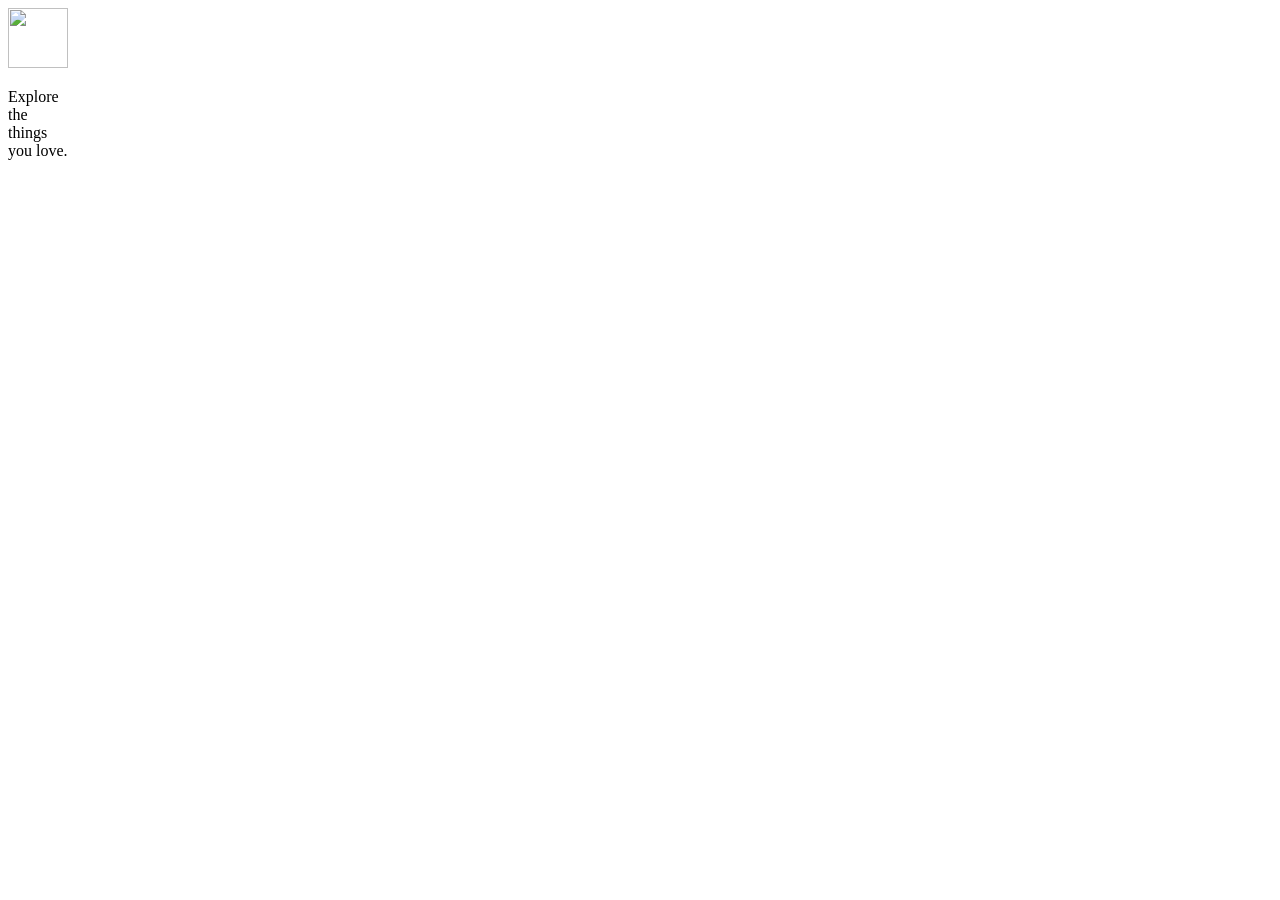
==== index 2.html @ 208da1d0 "Add files via upload" ====
<!DOCTYPE html>
<html lang="en">
    <head>
        <meta charset="UTF-8">
        <meta name="viewport" content="width=device-width, initial-scale=1.0">
        <title>Lab-2</title>
        <link rel="stylesheet" href="style.css">
    </head>

    <body>
        <div id="parent">

            <div id="main">

                <div id="left">

                    <div id="left-top">
                        <img src="assets/logo" height="60px" width="60px">
                    </div>

                    <div id="left-bottom">
                        <p id="motto">Explore <br> the <br> things <br> you love.</p>
                    </div>

                </div>

                <div id="right">

                </div>

            </div>

            <div id="footer">

            </div>

        </div>

    </body>

</html>
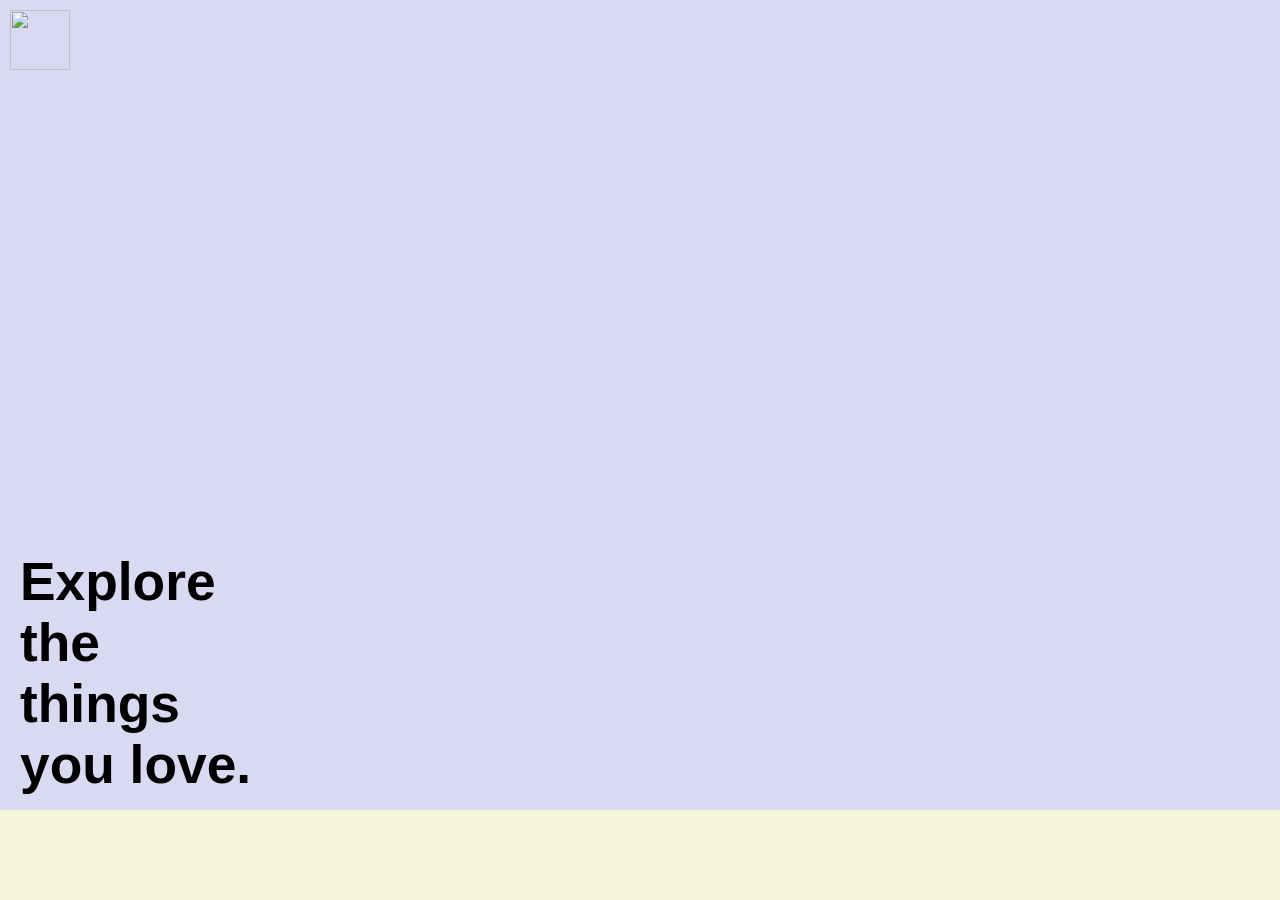
==== commit 8e7f0012: "index 2.html Updated the logo image source and changed the stylesheet link." ====
--- a/index 2.html
+++ b/index 2.html
@@ -4,7 +4,7 @@
         <meta charset="UTF-8">
         <meta name="viewport" content="width=device-width, initial-scale=1.0">
         <title>Lab-2</title>
-        <link rel="stylesheet" href="style.css">
+        <link rel="stylesheet" href="style 2.css">
     </head>
 
     <body>
@@ -15,7 +15,7 @@
                 <div id="left">
 
                     <div id="left-top">
-                        <img src="assets/logo" height="60px" width="60px">
+                        <img src="assets/Facebook_logo.webp" height="60px" width="60px">
                     </div>
 
                     <div id="left-bottom">
--- a/style 2.css
+++ b/style 2.css
@@ -0,0 +1,65 @@
+
+*{
+    margin: 0;
+    padding: 0;
+}
+
+#parent{
+    background-color: aqua;
+    height: 100vh;
+    width: 100vw;
+    display: flex;
+    flex-direction: column;
+}
+
+#main{
+    background-color: rgb(217, 217, 242);
+    height: 90%;
+    width: 100%;
+    display: flex;
+    flex-direction: row;
+}
+
+#footer{
+    background-color: beige;
+    height: 10%;
+    width: 100%;
+}
+
+#left{
+    height: 100%;
+    width: 60%;
+    display: flex;
+    flex-direction: column;
+}
+
+#right{
+    height: 100%;
+    width: 40%;
+}
+
+#left-top{
+    height: 15%;
+    width: 100%;
+    padding-left: 10px;
+    padding-top: 10px;
+
+}
+
+#left-bottom{
+    height: 85%;
+    width: 100%;
+    display: flex;
+    flex-direction: row;
+
+}
+
+#motto{
+    font-size: 40pt;
+    font-family: 'Franklin Gothic Medium', 'Arial Narrow', Arial, sans-serif;
+    font-weight: bold;
+    align-self: flex-end;
+    padding-left: 20px;
+    padding-bottom: 15px;
+}
+
